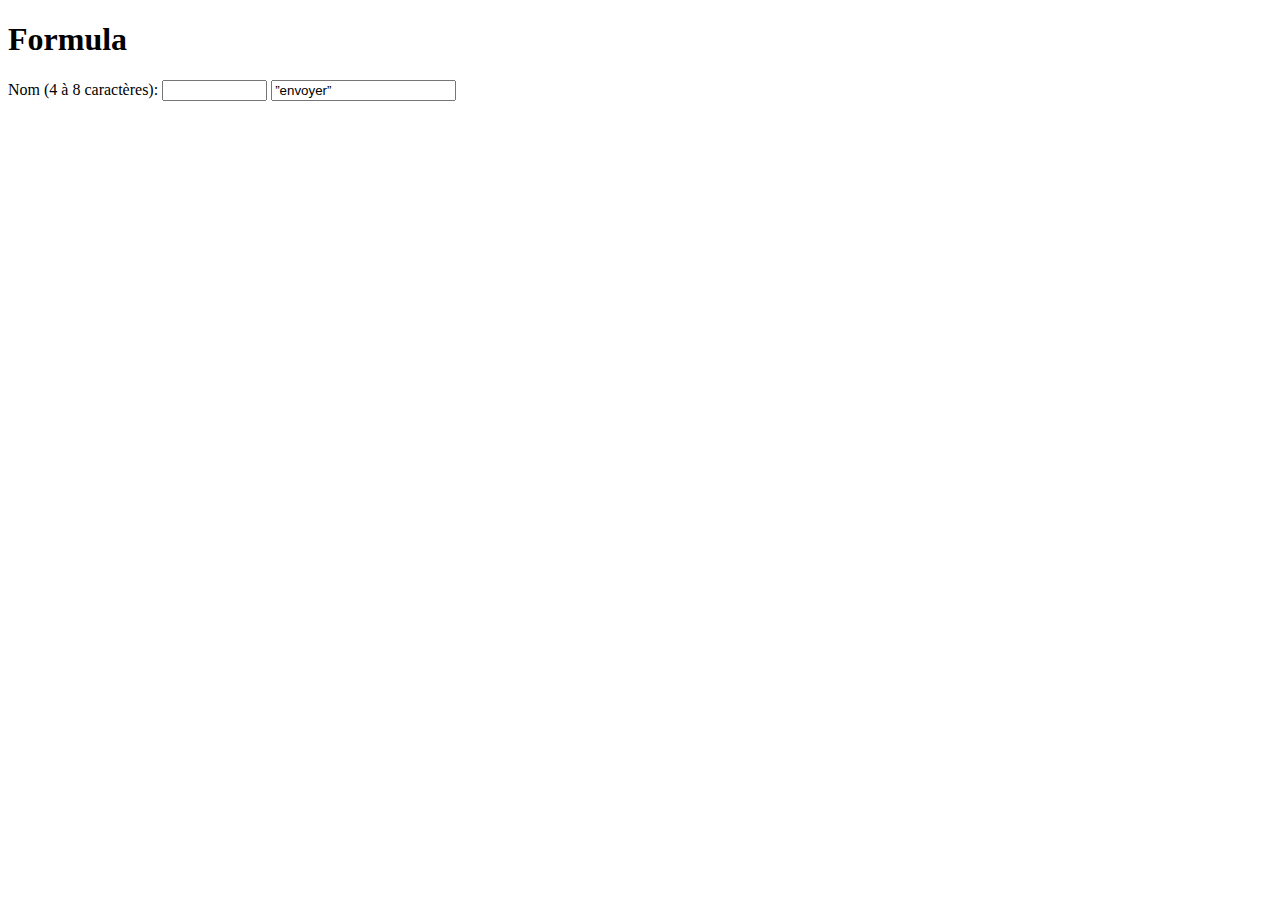
==== formula.html @ 56c6a23f "Create formula.html" ====
<!DOCTYPE html>
<html>
    <head>
        <meta charset="utf-8" />
        <title>Formula</title>
    </head>
    <body> 
      <h1>
        Formula
      </h1>
      <form method=”post” action=”destination.html”>
        <label for="name">Nom (4 à 8 caractères):</label>
          <input type="text" id="name" name="name" required minlength="4"
            maxlength="8" size="10">
        <input type=”submit” value=”envoyer”>
      </form>
          
    </body>
</html>
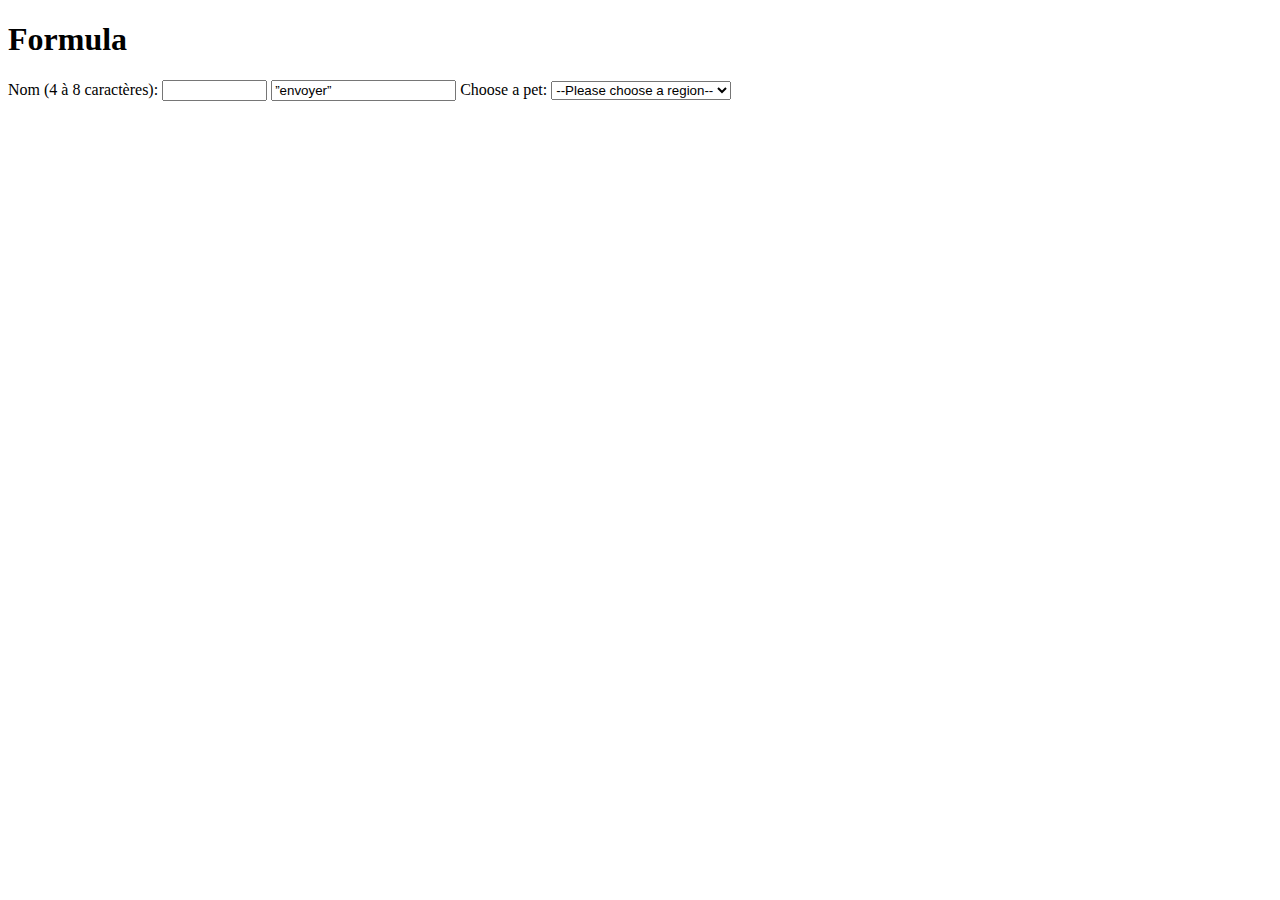
==== commit 9ec1c14e: "Update formula.html" ====
--- a/formula.html
+++ b/formula.html
@@ -13,6 +13,14 @@
           <input type="text" id="name" name="name" required minlength="4"
             maxlength="8" size="10">
         <input type=”submit” value=”envoyer”>
+          <label for="pet-select">Choose a pet:</label>
+        <select name="pets" id="pet-select">
+             <option value="">--Please choose a region--</option>
+                    <option value="north">Noth</option>
+                    <option value="south">South</option>
+                    <option value="east">East</option>
+                    <option value="west">West</option>
+            </select>
       </form>
           
     </body>
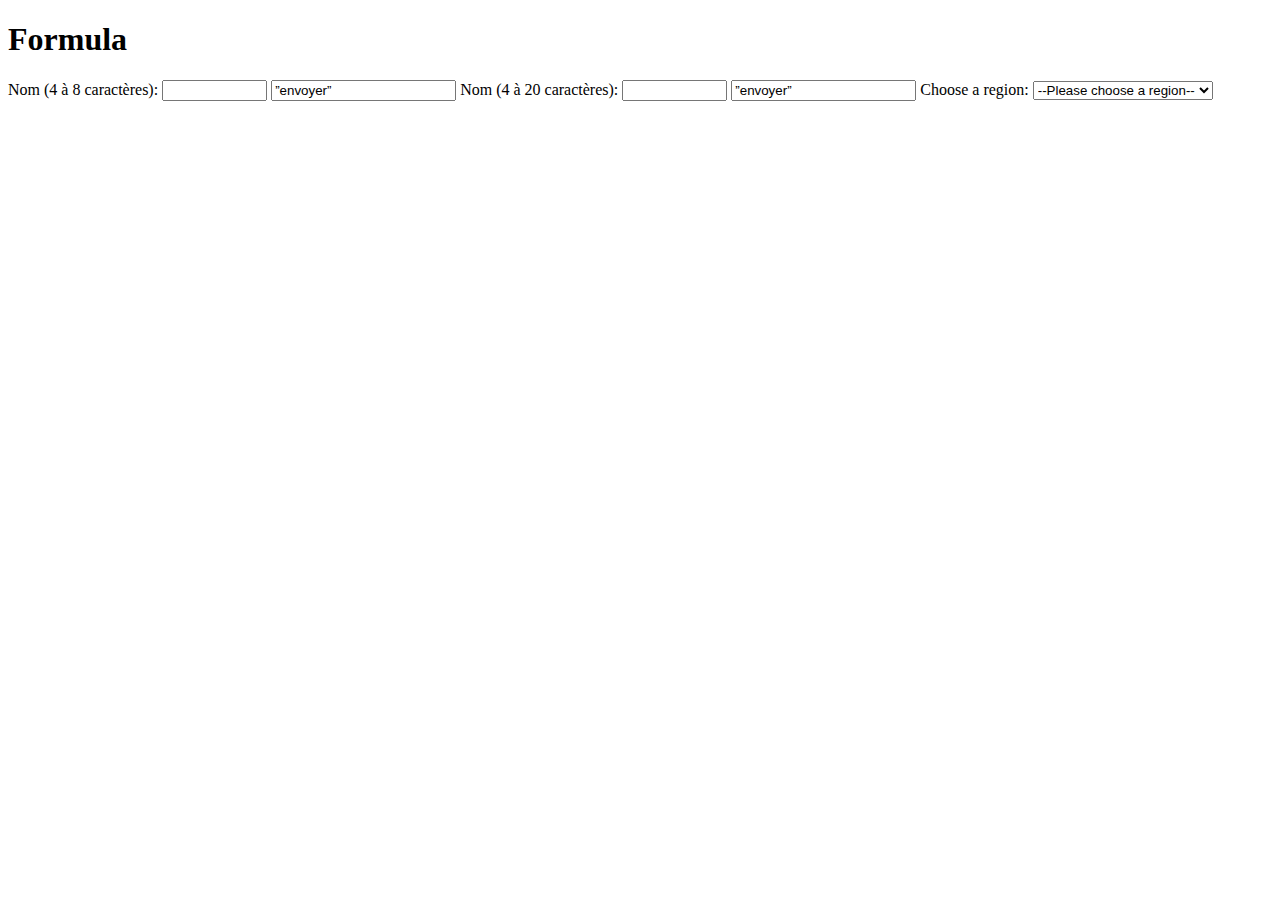
==== commit 10f4526c: "Update formula.html" ====
--- a/formula.html
+++ b/formula.html
@@ -13,8 +13,12 @@
           <input type="text" id="name" name="name" required minlength="4"
             maxlength="8" size="10">
         <input type=”submit” value=”envoyer”>
-          <label for="pet-select">Choose a pet:</label>
-        <select name="pets" id="pet-select">
+          <label for="first name">Nom (4 à 20 caractères):</label>
+          <input type="text" id=" first name" name=" first name" required minlength="4"
+            maxlength="20" size="10">
+        <input type=”submit” value=”envoyer”>
+          <label for="region-select">Choose a region:</label>
+        <select name="regions" id="region-select">
              <option value="">--Please choose a region--</option>
                     <option value="north">Noth</option>
                     <option value="south">South</option>
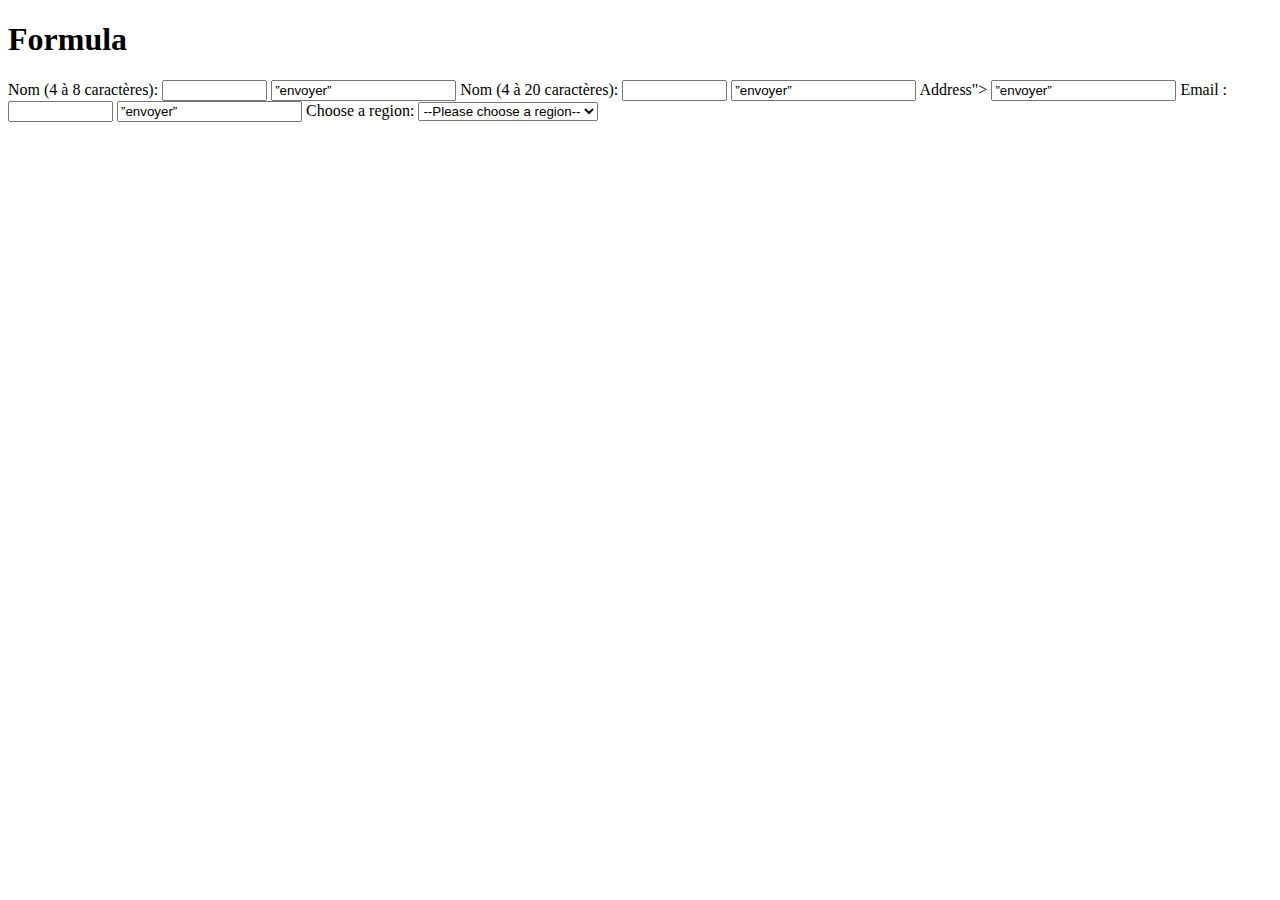
==== commit cdcf87b6: "Update formula.html" ====
--- a/formula.html
+++ b/formula.html
@@ -17,7 +17,15 @@
           <input type="text" id=" first name" name=" first name" required minlength="4"
             maxlength="20" size="10">
         <input type=”submit” value=”envoyer”>
+          Address">
+        <input type=”submit” value=”envoyer”>
+          
+          <label for="email">Email :</label>
+          <input type="text" id=" first name" name=" first name" required size="10">
+        <input type=”submit” value=”envoyer”>
+          
           <label for="region-select">Choose a region:</label>
+          
         <select name="regions" id="region-select">
              <option value="">--Please choose a region--</option>
                     <option value="north">Noth</option>
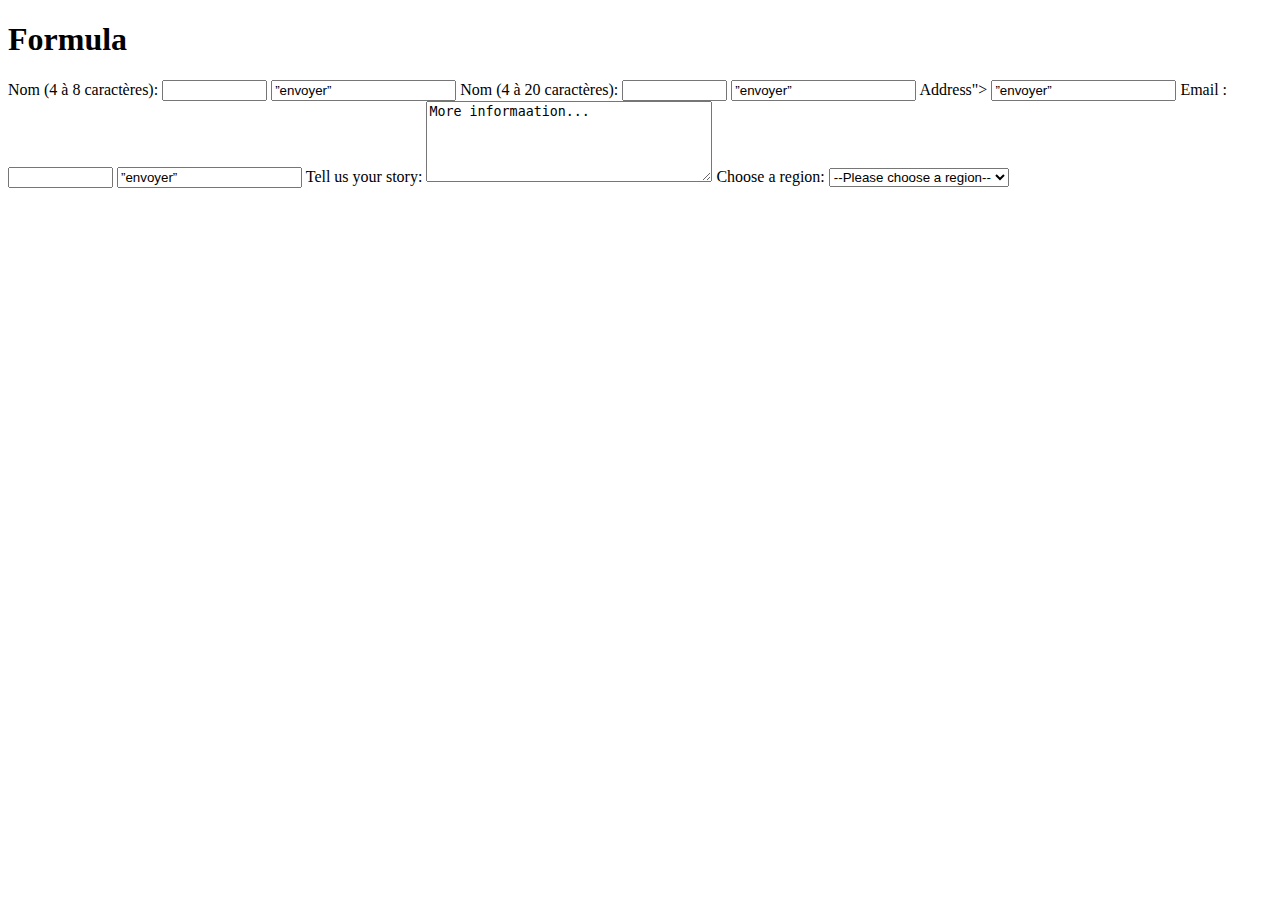
==== commit 69c14820: "Update formula.html" ====
--- a/formula.html
+++ b/formula.html
@@ -24,6 +24,13 @@
           <input type="text" id=" first name" name=" first name" required size="10">
         <input type=”submit” value=”envoyer”>
           
+          <label for="story">Tell us your story:</label>
+
+            <textarea id="story" name="story"
+                rows="5" cols="33">
+More informaation...
+</textarea>
+          
           <label for="region-select">Choose a region:</label>
           
         <select name="regions" id="region-select">
